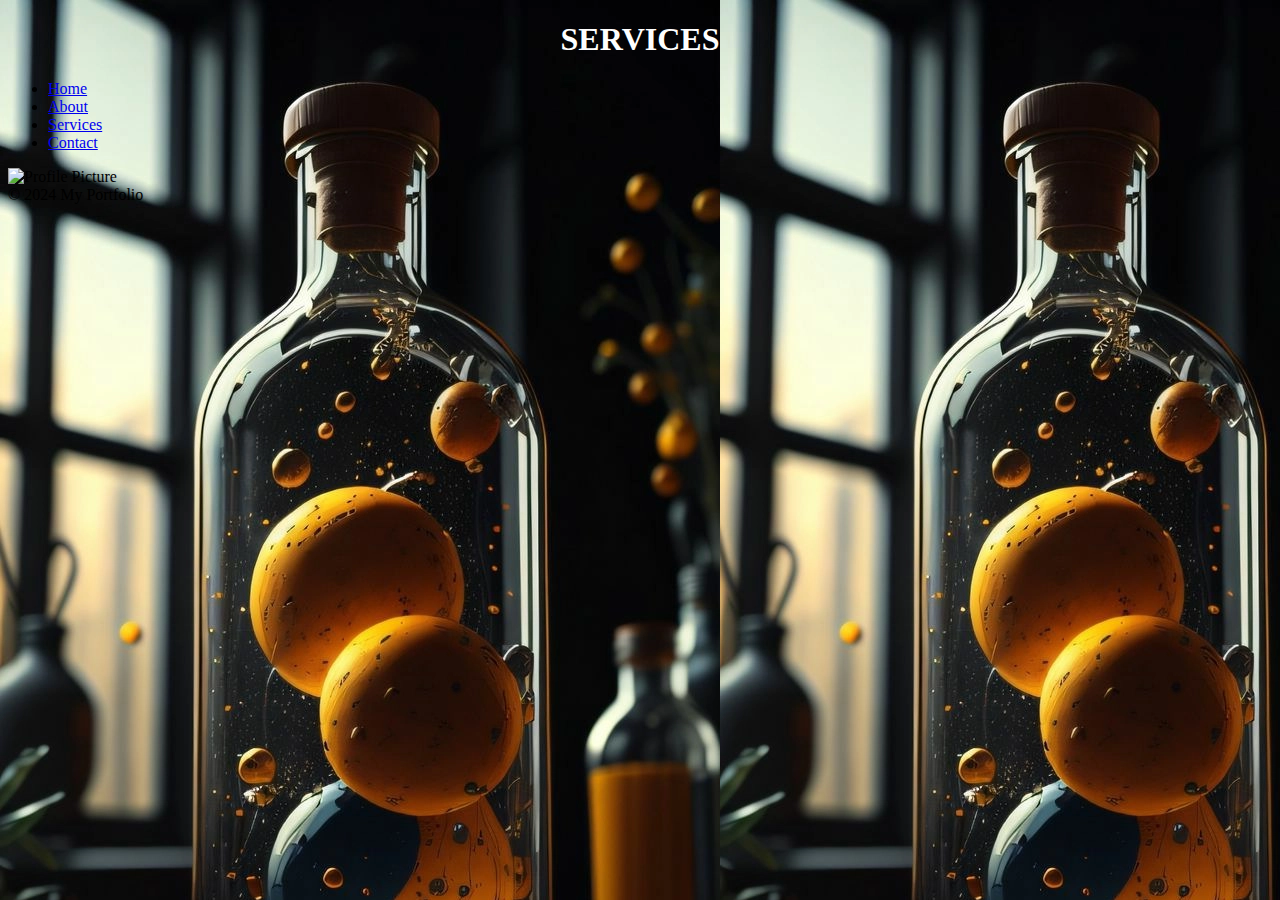
==== services.html @ f5d21bfe "Add files via upload" ====
<!DOCTYPE html>
<html lang="en">
<head>
    <meta charset="UTF-8">
    <meta name="viewport" content="width=device-width, initial-scale=1.0">
    <title>Portfolio Website</title>
    <link rel="stylesheet" href="styles.css">
</head>
<body>
    <header>
        <h1>SERVICES</h1>
        <nav>
            <ul>
                <li><a href="index.html">Home</a></li>
                <li><a href="about.html">About</a></li>
                <li><a href="services.html">Services</a></li>
                <li><a href="contact.html">Contact</a></li>
            </ul>
        </nav>
    </header>
    <main>
        <img src="profile.jpg" alt="Profile Picture" class="center">
    </main>
    <footer>
        &copy; 2024 My Portfolio
    </footer>
</body>
</html>
---- styles.css ----
h1{
    text-align: center;
    color: white;
}
body{
    background-image: url("B.png");
}
p{
    text-align: center;
    color: white;
}
.img{
    top: 50%;
    width: 100%;
    border-radius: 50%;
}
ul{
    align-items: right;
}
.navbar a{
    font-size: 18px;
    font-weight: 500;
    margin-left: 35px;
    
}
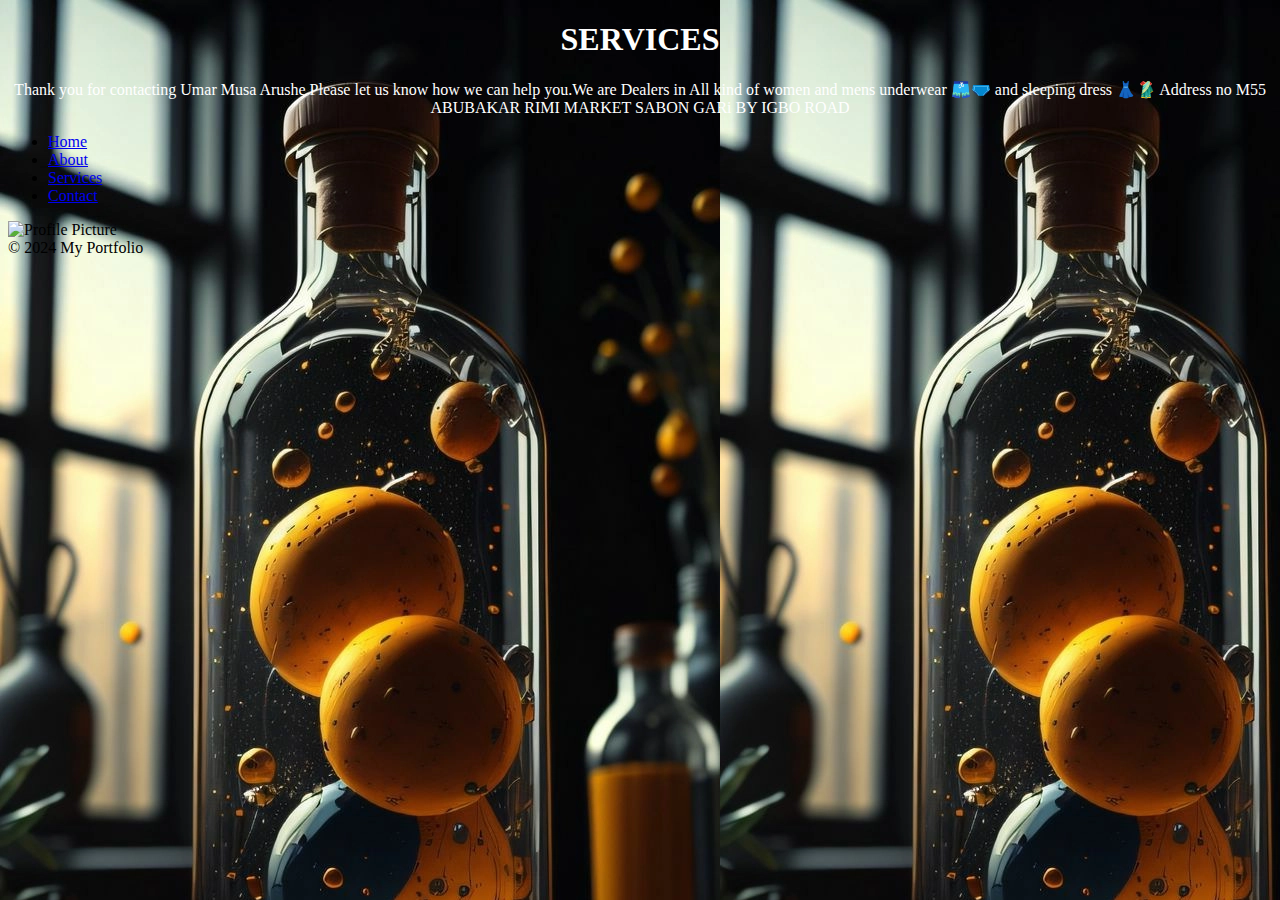
==== commit 3c382e9f: "Update services.html" ====
--- a/services.html
+++ b/services.html
@@ -9,6 +9,11 @@
 <body>
     <header>
         <h1>SERVICES</h1>
+        <p>Thank you for contacting Umar Musa Arushe  Please let us know how we can help you.We are 
+
+Dealers in All kind of women and mens underwear 🩳🩲 and sleeping dress 👗🥻 
+
+Address no M55 ABUBAKAR RIMI MARKET SABON GARi BY IGBO ROAD </p>
         <nav>
             <ul>
                 <li><a href="index.html">Home</a></li>
--- a/styles.css
+++ b/styles.css
@@ -23,3 +23,6 @@
     margin-left: 35px;
     
 }
+h2,h3,h4{
+    text-align: center;
+}
